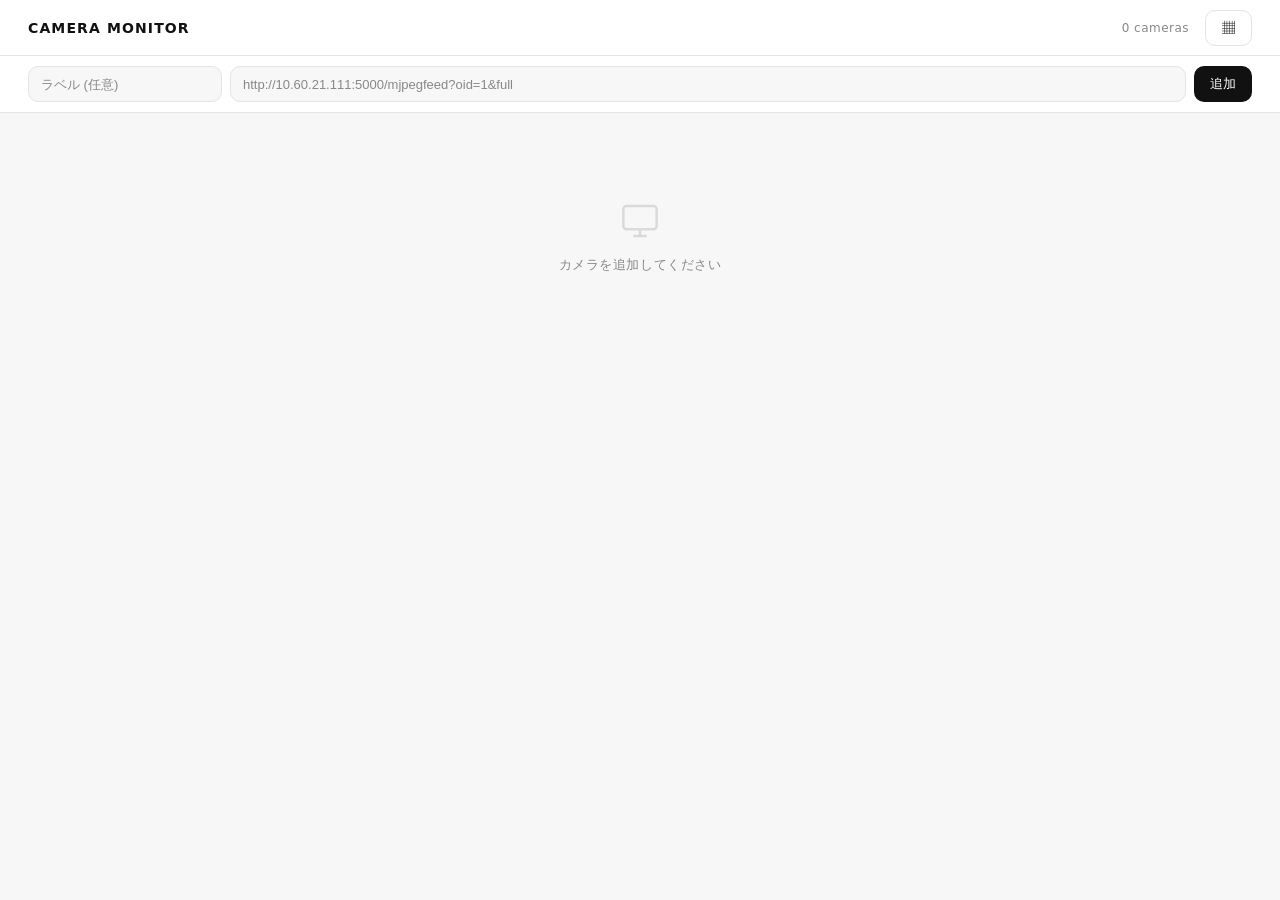
==== main.html @ 6b4b279c "feat: カメラモニターの新規作成 - 新しいHTMLファイルを作成し、カメラモニターの基本的なレイアウトとスタイルを定義 - カメラの追加、削除機能を実装 - ローカルストレージを使用してカメラ情" ====
<!DOCTYPE html>
<html lang="ja">

<head>
    <meta charset="UTF-8" />
    <meta name="viewport" content="width=device-width, initial-scale=1.0" />
    <title>Camera Monitor</title>
    <style>
        *,
        *::before,
        *::after {
            box-sizing: border-box;
            margin: 0;
            padding: 0;
        }

        :root {
            --bg: #f7f7f7;
            --surface: #ffffff;
            --border: #e4e4e4;
            --text-primary: #111111;
            --text-muted: #888888;
            --accent: #111111;
            --danger: #e05252;
            --radius: 10px;
            --shadow: 0 1px 4px rgba(0, 0, 0, .06), 0 4px 16px rgba(0, 0, 0, .06);
        }

        body {
            background: var(--bg);
            color: var(--text-primary);
            font-family: 'Segoe UI', system-ui, -apple-system, sans-serif;
            min-height: 100vh;
            display: flex;
            flex-direction: column;
        }

        /* ── Header ── */
        header {
            background: var(--surface);
            border-bottom: 1px solid var(--border);
            padding: 0 28px;
            height: 56px;
            display: flex;
            align-items: center;
            gap: 16px;
            position: sticky;
            top: 0;
            z-index: 100;
        }

        header h1 {
            font-size: 14px;
            font-weight: 600;
            letter-spacing: .08em;
            text-transform: uppercase;
            flex: 1;
        }

        header span.cam-count {
            font-size: 12px;
            color: var(--text-muted);
            letter-spacing: .04em;
        }

        /* ── Add Camera Bar ── */
        .add-bar {
            background: var(--surface);
            border-bottom: 1px solid var(--border);
            padding: 10px 28px;
            display: flex;
            gap: 8px;
            align-items: center;
        }

        .add-bar input {
            flex: 1;
            height: 36px;
            border: 1px solid var(--border);
            border-radius: var(--radius);
            padding: 0 12px;
            font-size: 13px;
            color: var(--text-primary);
            background: var(--bg);
            outline: none;
            transition: border-color .15s;
        }

        .add-bar input:focus {
            border-color: #bbb;
        }

        .add-bar input::placeholder {
            color: var(--text-muted);
        }

        .add-bar input.label-input {
            flex: 0 0 140px;
        }

        .btn {
            height: 36px;
            padding: 0 16px;
            border: none;
            border-radius: var(--radius);
            font-size: 13px;
            font-weight: 500;
            cursor: pointer;
            transition: opacity .15s, transform .1s;
        }

        .btn:active {
            transform: scale(.97);
        }

        .btn-primary {
            background: var(--accent);
            color: #fff;
        }

        .btn-primary:hover {
            opacity: .85;
        }

        .btn-ghost {
            background: transparent;
            border: 1px solid var(--border);
            color: var(--text-primary);
        }

        .btn-ghost:hover {
            background: var(--bg);
        }

        /* ── Grid ── */
        main {
            flex: 1;
            padding: 24px 28px;
        }

        #grid {
            display: grid;
            grid-template-columns: repeat(auto-fill, minmax(320px, 1fr));
            gap: 16px;
        }

        /* ── Camera Tile ── */
        .tile {
            background: var(--surface);
            border: 1px solid var(--border);
            border-radius: var(--radius);
            box-shadow: var(--shadow);
            overflow: hidden;
            display: flex;
            flex-direction: column;
            animation: fadeUp .25s ease both;
        }

        @keyframes fadeUp {
            from {
                opacity: 0;
                transform: translateY(8px);
            }

            to {
                opacity: 1;
                transform: translateY(0);
            }
        }

        .tile-header {
            display: flex;
            align-items: center;
            padding: 9px 12px 9px 14px;
            gap: 8px;
            border-bottom: 1px solid var(--border);
            min-height: 40px;
        }

        .tile-dot {
            width: 7px;
            height: 7px;
            border-radius: 50%;
            background: #ccc;
            flex-shrink: 0;
            transition: background .3s;
        }

        .tile-dot.live {
            background: #4ade80;
            box-shadow: 0 0 0 2px rgba(74, 222, 128, .25);
        }

        .tile-dot.error {
            background: var(--danger);
        }

        .tile-label {
            flex: 1;
            font-size: 12px;
            font-weight: 500;
            letter-spacing: .04em;
            white-space: nowrap;
            overflow: hidden;
            text-overflow: ellipsis;
            color: var(--text-primary);
            cursor: text;
            outline: none;
            border-bottom: 1px solid transparent;
            transition: border-color .15s;
        }

        .tile-label:focus {
            border-color: #bbb;
        }

        .tile-remove {
            width: 24px;
            height: 24px;
            border: none;
            background: none;
            cursor: pointer;
            border-radius: 6px;
            display: flex;
            align-items: center;
            justify-content: center;
            color: var(--text-muted);
            transition: background .15s, color .15s;
        }

        .tile-remove:hover {
            background: #fef2f2;
            color: var(--danger);
        }

        .tile-body {
            position: relative;
            background: #000;
            aspect-ratio: 16/9;
            overflow: hidden;
        }

        .tile-body img {
            width: 100%;
            height: 100%;
            object-fit: contain;
            display: block;
        }

        .tile-overlay {
            position: absolute;
            inset: 0;
            display: flex;
            flex-direction: column;
            align-items: center;
            justify-content: center;
            gap: 6px;
            font-size: 12px;
            color: rgba(255, 255, 255, .5);
            pointer-events: none;
            opacity: 0;
            transition: opacity .2s;
        }

        .tile-overlay.show {
            opacity: 1;
        }

        .tile-overlay svg {
            opacity: .4;
        }

        .tile-footer {
            padding: 7px 14px;
            display: flex;
            align-items: center;
            gap: 6px;
        }

        .tile-url {
            flex: 1;
            font-size: 10px;
            color: var(--text-muted);
            white-space: nowrap;
            overflow: hidden;
            text-overflow: ellipsis;
            letter-spacing: .02em;
        }

        .tile-reload {
            width: 22px;
            height: 22px;
            border: none;
            background: none;
            cursor: pointer;
            border-radius: 5px;
            display: flex;
            align-items: center;
            justify-content: center;
            color: var(--text-muted);
            transition: background .15s, color .15s, transform .3s;
        }

        .tile-reload:hover {
            background: var(--bg);
            color: var(--text-primary);
        }

        .tile-reload.spin svg {
            animation: spin .5s linear;
        }

        @keyframes spin {
            to {
                transform: rotate(360deg);
            }
        }

        /* ── Empty state ── */
        #empty {
            grid-column: 1 / -1;
            padding: 64px 0;
            text-align: center;
            color: var(--text-muted);
            font-size: 13px;
            letter-spacing: .04em;
        }

        #empty svg {
            margin-bottom: 12px;
            opacity: .25;
        }

        /* ── Scrollbar ── */
        ::-webkit-scrollbar {
            width: 6px;
            height: 6px;
        }

        ::-webkit-scrollbar-track {
            background: transparent;
        }

        ::-webkit-scrollbar-thumb {
            background: #ddd;
            border-radius: 3px;
        }
    </style>
</head>

<body>

    <header>
        <h1>Camera Monitor</h1>
        <span class="cam-count" id="camCount">0 cameras</span>
        <button class="btn btn-ghost" id="btnLayout" title="列数切替">&#9638;</button>
    </header>

    <div class="add-bar">
        <input id="inputLabel" class="label-input" type="text" placeholder="ラベル (任意)" />
        <input id="inputUrl" type="text" placeholder="http://10.60.21.111:5000/mjpegfeed?oid=1&full" />
        <button class="btn btn-primary" id="btnAdd">追加</button>
    </div>

    <main>
        <div id="grid">
            <div id="empty">
                <svg width="40" height="40" viewBox="0 0 24 24" fill="none" stroke="currentColor" stroke-width="1.5">
                    <rect x="2" y="3" width="20" height="14" rx="2" />
                    <path d="M8 21h8M12 17v4" />
                </svg>
                <div>カメラを追加してください</div>
            </div>
        </div>
    </main>

    <script>
        const STORAGE_KEY = 'cam_monitor_v1';
        const grid = document.getElementById('grid');
        const empty = document.getElementById('empty');
        const camCount = document.getElementById('camCount');
        const inputUrl = document.getElementById('inputUrl');
        const inputLabel = document.getElementById('inputLabel');
        const btnAdd = document.getElementById('btnAdd');
        const btnLayout = document.getElementById('btnLayout');

        let cameras = [];
        let columns = 0; // 0 = auto

        const COLUMN_CYCLES = [0, 1, 2, 3, 4];
        let colIdx = 0;

        function save() {
            localStorage.setItem(STORAGE_KEY, JSON.stringify(
                cameras.map(c => ({ id: c.id, url: c.url, label: c.label }))
            ));
        }

        function updateCount() {
            const n = cameras.length;
            camCount.textContent = `${n} camera${n !== 1 ? 's' : ''}`;
            empty.style.display = n === 0 ? '' : 'none';
        }

        function setColumns(n) {
            grid.style.gridTemplateColumns = n === 0
                ? 'repeat(auto-fill, minmax(320px, 1fr))'
                : `repeat(${n}, 1fr)`;
        }

        btnLayout.addEventListener('click', () => {
            colIdx = (colIdx + 1) % COLUMN_CYCLES.length;
            columns = COLUMN_CYCLES[colIdx];
            setColumns(columns);
        });

        function makeTile(cam) {
            const tile = document.createElement('div');
            tile.className = 'tile';
            tile.dataset.id = cam.id;

            const dot = document.createElement('div');
            dot.className = 'tile-dot';

            const label = document.createElement('div');
            label.className = 'tile-label';
            label.contentEditable = 'true';
            label.spellcheck = false;
            label.textContent = cam.label;
            label.addEventListener('blur', () => {
                cam.label = label.textContent.trim() || cam.label;
                label.textContent = cam.label;
                save();
            });
            label.addEventListener('keydown', e => { if (e.key === 'Enter') { e.preventDefault(); label.blur(); } });

            const removeBtn = document.createElement('button');
            removeBtn.className = 'tile-remove';
            removeBtn.title = '削除';
            removeBtn.innerHTML = `<svg width="14" height="14" viewBox="0 0 24 24" fill="none" stroke="currentColor" stroke-width="2"><line x1="18" y1="6" x2="6" y2="18"/><line x1="6" y1="6" x2="18" y2="18"/></svg>`;
            removeBtn.addEventListener('click', () => removeCamera(cam.id));

            const header = document.createElement('div');
            header.className = 'tile-header';
            header.append(dot, label, removeBtn);

            const img = document.createElement('img');
            img.alt = cam.label;

            const overlay = document.createElement('div');
            overlay.className = 'tile-overlay';
            overlay.innerHTML = `<svg width="28" height="28" viewBox="0 0 24 24" fill="none" stroke="currentColor" stroke-width="1.5"><circle cx="12" cy="12" r="10"/><line x1="12" y1="8" x2="12" y2="12"/><line x1="12" y1="16" x2="12.01" y2="16"/></svg><span>接続できません</span>`;

            const body = document.createElement('div');
            body.className = 'tile-body';
            body.append(img, overlay);

            const urlText = document.createElement('div');
            urlText.className = 'tile-url';
            urlText.textContent = cam.url;
            urlText.title = cam.url;

            const reloadBtn = document.createElement('button');
            reloadBtn.className = 'tile-reload';
            reloadBtn.title = '再読み込み';
            reloadBtn.innerHTML = `<svg width="13" height="13" viewBox="0 0 24 24" fill="none" stroke="currentColor" stroke-width="2"><polyline points="23 4 23 10 17 10"/><path d="M20.49 15a9 9 0 1 1-2.12-9.36L23 10"/></svg>`;
            reloadBtn.addEventListener('click', () => {
                reloadBtn.classList.add('spin');
                dot.className = 'tile-dot';
                overlay.classList.remove('show');
                loadImg(img, cam.url, dot, overlay, reloadBtn);
            });

            const footer = document.createElement('div');
            footer.className = 'tile-footer';
            footer.append(urlText, reloadBtn);

            tile.append(header, body, footer);
            cam._dot = dot;
            cam._overlay = overlay;
            cam._img = img;
            cam._reloadBtn = reloadBtn;

            loadImg(img, cam.url, dot, overlay, reloadBtn);
            return tile;
        }

        function loadImg(img, url, dot, overlay, reloadBtn) {
            const ts = `${url}${url.includes('?') ? '&' : '?'}_t=${Date.now()}`;
            img.src = '';
            img.onload = () => {
                dot.className = 'tile-dot live';
                overlay.classList.remove('show');
                reloadBtn.classList.remove('spin');
            };
            img.onerror = () => {
                dot.className = 'tile-dot error';
                overlay.classList.add('show');
                reloadBtn.classList.remove('spin');
            };
            img.src = ts;
        }

        function addCamera(url, label) {
            url = url.trim();
            if (!url) return;
            label = label.trim() || `Camera ${cameras.length + 1}`;
            const cam = { id: Date.now().toString(36) + Math.random().toString(36).slice(2), url, label };
            cameras.push(cam);
            const tile = makeTile(cam);
            grid.insertBefore(tile, empty);
            updateCount();
            save();
        }

        function removeCamera(id) {
            cameras = cameras.filter(c => c.id !== id);
            const tile = grid.querySelector(`[data-id="${id}"]`);
            if (tile) {
                tile.style.transition = 'opacity .2s, transform .2s';
                tile.style.opacity = '0';
                tile.style.transform = 'scale(.97)';
                setTimeout(() => tile.remove(), 200);
            }
            updateCount();
            save();
        }

        function doAdd() {
            const url = inputUrl.value.trim();
            const lbl = inputLabel.value.trim();
            if (!url) { inputUrl.focus(); return; }
            addCamera(url, lbl);
            inputUrl.value = '';
            inputLabel.value = '';
            inputUrl.focus();
        }

        btnAdd.addEventListener('click', doAdd);
        inputUrl.addEventListener('keydown', e => { if (e.key === 'Enter') doAdd(); });

        // ── Restore ──
        try {
            const saved = JSON.parse(localStorage.getItem(STORAGE_KEY) || '[]');
            saved.forEach(c => addCamera(c.url, c.label));
        } catch (_) { }

        updateCount();
    </script>
</body>

</html>
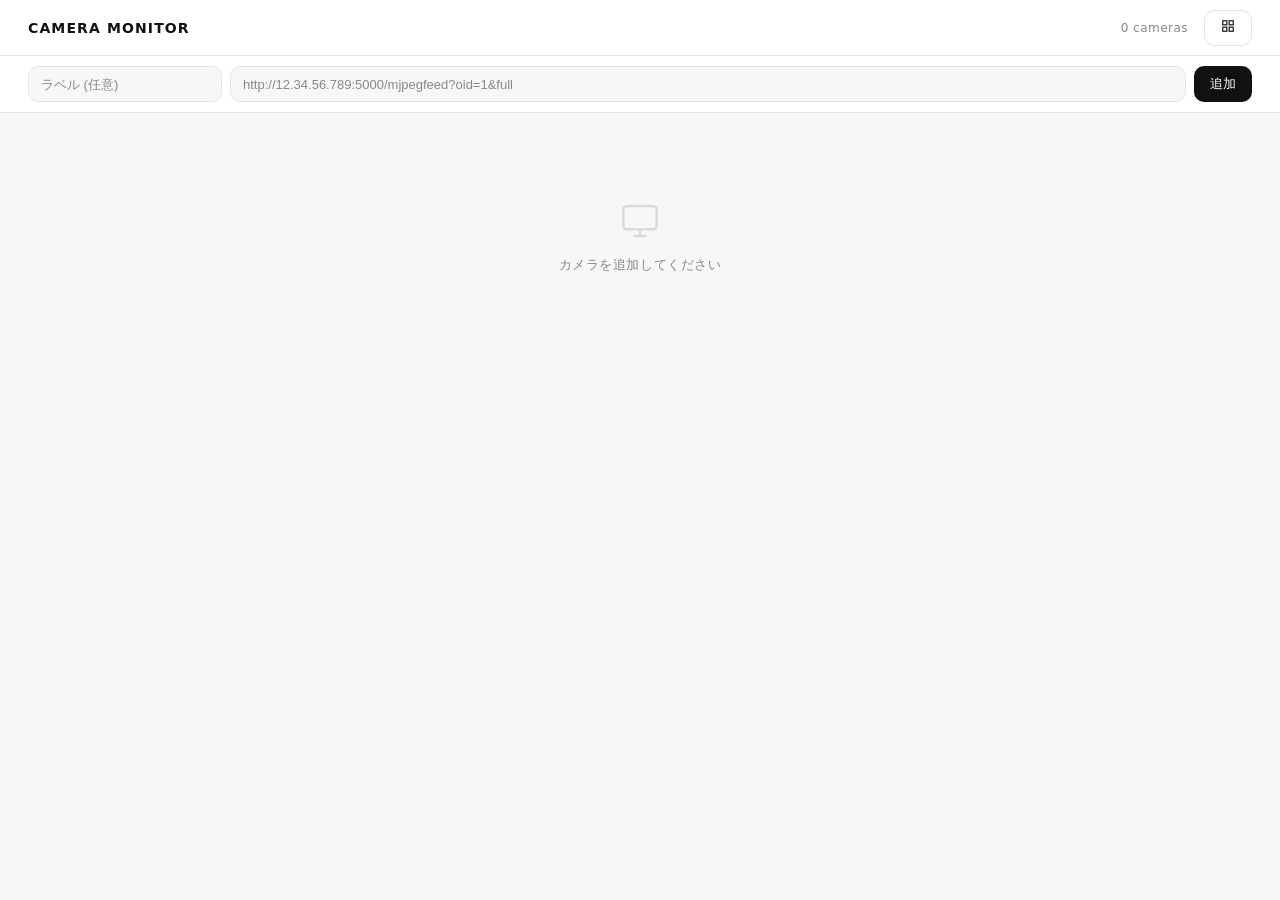
==== commit 0179ece8: "feat: レイアウトポップアップの追加、カメラのドラッグ＆ドロップ機能の実装 - 新しいレイアウトポップアップを追加し、カラム数を選択できるようにした - カメラのタイルをドラッグ＆ドロップで並び替" ====
--- a/main.html
+++ b/main.html
@@ -5,347 +5,7 @@
     <meta charset="UTF-8" />
     <meta name="viewport" content="width=device-width, initial-scale=1.0" />
     <title>Camera Monitor</title>
-    <style>
-        *,
-        *::before,
-        *::after {
-            box-sizing: border-box;
-            margin: 0;
-            padding: 0;
-        }
-
-        :root {
-            --bg: #f7f7f7;
-            --surface: #ffffff;
-            --border: #e4e4e4;
-            --text-primary: #111111;
-            --text-muted: #888888;
-            --accent: #111111;
-            --danger: #e05252;
-            --radius: 10px;
-            --shadow: 0 1px 4px rgba(0, 0, 0, .06), 0 4px 16px rgba(0, 0, 0, .06);
-        }
-
-        body {
-            background: var(--bg);
-            color: var(--text-primary);
-            font-family: 'Segoe UI', system-ui, -apple-system, sans-serif;
-            min-height: 100vh;
-            display: flex;
-            flex-direction: column;
-        }
-
-        /* ── Header ── */
-        header {
-            background: var(--surface);
-            border-bottom: 1px solid var(--border);
-            padding: 0 28px;
-            height: 56px;
-            display: flex;
-            align-items: center;
-            gap: 16px;
-            position: sticky;
-            top: 0;
-            z-index: 100;
-        }
-
-        header h1 {
-            font-size: 14px;
-            font-weight: 600;
-            letter-spacing: .08em;
-            text-transform: uppercase;
-            flex: 1;
-        }
-
-        header span.cam-count {
-            font-size: 12px;
-            color: var(--text-muted);
-            letter-spacing: .04em;
-        }
-
-        /* ── Add Camera Bar ── */
-        .add-bar {
-            background: var(--surface);
-            border-bottom: 1px solid var(--border);
-            padding: 10px 28px;
-            display: flex;
-            gap: 8px;
-            align-items: center;
-        }
-
-        .add-bar input {
-            flex: 1;
-            height: 36px;
-            border: 1px solid var(--border);
-            border-radius: var(--radius);
-            padding: 0 12px;
-            font-size: 13px;
-            color: var(--text-primary);
-            background: var(--bg);
-            outline: none;
-            transition: border-color .15s;
-        }
-
-        .add-bar input:focus {
-            border-color: #bbb;
-        }
-
-        .add-bar input::placeholder {
-            color: var(--text-muted);
-        }
-
-        .add-bar input.label-input {
-            flex: 0 0 140px;
-        }
-
-        .btn {
-            height: 36px;
-            padding: 0 16px;
-            border: none;
-            border-radius: var(--radius);
-            font-size: 13px;
-            font-weight: 500;
-            cursor: pointer;
-            transition: opacity .15s, transform .1s;
-        }
-
-        .btn:active {
-            transform: scale(.97);
-        }
-
-        .btn-primary {
-            background: var(--accent);
-            color: #fff;
-        }
-
-        .btn-primary:hover {
-            opacity: .85;
-        }
-
-        .btn-ghost {
-            background: transparent;
-            border: 1px solid var(--border);
-            color: var(--text-primary);
-        }
-
-        .btn-ghost:hover {
-            background: var(--bg);
-        }
-
-        /* ── Grid ── */
-        main {
-            flex: 1;
-            padding: 24px 28px;
-        }
-
-        #grid {
-            display: grid;
-            grid-template-columns: repeat(auto-fill, minmax(320px, 1fr));
-            gap: 16px;
-        }
-
-        /* ── Camera Tile ── */
-        .tile {
-            background: var(--surface);
-            border: 1px solid var(--border);
-            border-radius: var(--radius);
-            box-shadow: var(--shadow);
-            overflow: hidden;
-            display: flex;
-            flex-direction: column;
-            animation: fadeUp .25s ease both;
-        }
-
-        @keyframes fadeUp {
-            from {
-                opacity: 0;
-                transform: translateY(8px);
-            }
-
-            to {
-                opacity: 1;
-                transform: translateY(0);
-            }
-        }
-
-        .tile-header {
-            display: flex;
-            align-items: center;
-            padding: 9px 12px 9px 14px;
-            gap: 8px;
-            border-bottom: 1px solid var(--border);
-            min-height: 40px;
-        }
-
-        .tile-dot {
-            width: 7px;
-            height: 7px;
-            border-radius: 50%;
-            background: #ccc;
-            flex-shrink: 0;
-            transition: background .3s;
-        }
-
-        .tile-dot.live {
-            background: #4ade80;
-            box-shadow: 0 0 0 2px rgba(74, 222, 128, .25);
-        }
-
-        .tile-dot.error {
-            background: var(--danger);
-        }
-
-        .tile-label {
-            flex: 1;
-            font-size: 12px;
-            font-weight: 500;
-            letter-spacing: .04em;
-            white-space: nowrap;
-            overflow: hidden;
-            text-overflow: ellipsis;
-            color: var(--text-primary);
-            cursor: text;
-            outline: none;
-            border-bottom: 1px solid transparent;
-            transition: border-color .15s;
-        }
-
-        .tile-label:focus {
-            border-color: #bbb;
-        }
-
-        .tile-remove {
-            width: 24px;
-            height: 24px;
-            border: none;
-            background: none;
-            cursor: pointer;
-            border-radius: 6px;
-            display: flex;
-            align-items: center;
-            justify-content: center;
-            color: var(--text-muted);
-            transition: background .15s, color .15s;
-        }
-
-        .tile-remove:hover {
-            background: #fef2f2;
-            color: var(--danger);
-        }
-
-        .tile-body {
-            position: relative;
-            background: #000;
-            aspect-ratio: 16/9;
-            overflow: hidden;
-        }
-
-        .tile-body img {
-            width: 100%;
-            height: 100%;
-            object-fit: contain;
-            display: block;
-        }
-
-        .tile-overlay {
-            position: absolute;
-            inset: 0;
-            display: flex;
-            flex-direction: column;
-            align-items: center;
-            justify-content: center;
-            gap: 6px;
-            font-size: 12px;
-            color: rgba(255, 255, 255, .5);
-            pointer-events: none;
-            opacity: 0;
-            transition: opacity .2s;
-        }
-
-        .tile-overlay.show {
-            opacity: 1;
-        }
-
-        .tile-overlay svg {
-            opacity: .4;
-        }
-
-        .tile-footer {
-            padding: 7px 14px;
-            display: flex;
-            align-items: center;
-            gap: 6px;
-        }
-
-        .tile-url {
-            flex: 1;
-            font-size: 10px;
-            color: var(--text-muted);
-            white-space: nowrap;
-            overflow: hidden;
-            text-overflow: ellipsis;
-            letter-spacing: .02em;
-        }
-
-        .tile-reload {
-            width: 22px;
-            height: 22px;
-            border: none;
-            background: none;
-            cursor: pointer;
-            border-radius: 5px;
-            display: flex;
-            align-items: center;
-            justify-content: center;
-            color: var(--text-muted);
-            transition: background .15s, color .15s, transform .3s;
-        }
-
-        .tile-reload:hover {
-            background: var(--bg);
-            color: var(--text-primary);
-        }
-
-        .tile-reload.spin svg {
-            animation: spin .5s linear;
-        }
-
-        @keyframes spin {
-            to {
-                transform: rotate(360deg);
-            }
-        }
-
-        /* ── Empty state ── */
-        #empty {
-            grid-column: 1 / -1;
-            padding: 64px 0;
-            text-align: center;
-            color: var(--text-muted);
-            font-size: 13px;
-            letter-spacing: .04em;
-        }
-
-        #empty svg {
-            margin-bottom: 12px;
-            opacity: .25;
-        }
-
-        /* ── Scrollbar ── */
-        ::-webkit-scrollbar {
-            width: 6px;
-            height: 6px;
-        }
-
-        ::-webkit-scrollbar-track {
-            background: transparent;
-        }
-
-        ::-webkit-scrollbar-thumb {
-            background: #ddd;
-            border-radius: 3px;
-        }
-    </style>
+    <link rel="stylesheet" href="style.css" />
 </head>
 
 <body>
@@ -353,12 +13,22 @@
     <header>
         <h1>Camera Monitor</h1>
         <span class="cam-count" id="camCount">0 cameras</span>
-        <button class="btn btn-ghost" id="btnLayout" title="列数切替">&#9638;</button>
+        <div class="layout-wrapper">
+            <button class="btn btn-ghost" id="btnLayout" title="レイアウト切替">
+                <svg width="14" height="14" viewBox="0 0 24 24" fill="none" stroke="currentColor" stroke-width="2">
+                    <rect x="3" y="3" width="7" height="7" />
+                    <rect x="14" y="3" width="7" height="7" />
+                    <rect x="3" y="14" width="7" height="7" />
+                    <rect x="14" y="14" width="7" height="7" />
+                </svg>
+            </button>
+            <div class="layout-popup" id="layoutPopup"></div>
+        </div>
     </header>
 
     <div class="add-bar">
         <input id="inputLabel" class="label-input" type="text" placeholder="ラベル (任意)" />
-        <input id="inputUrl" type="text" placeholder="http://10.60.21.111:5000/mjpegfeed?oid=1&full" />
+        <input id="inputUrl" type="text" placeholder="http://12.34.56.789:5000/mjpegfeed?oid=1&full" />
         <button class="btn btn-primary" id="btnAdd">追加</button>
     </div>
 
@@ -383,13 +53,64 @@
         const inputLabel = document.getElementById('inputLabel');
         const btnAdd = document.getElementById('btnAdd');
         const btnLayout = document.getElementById('btnLayout');
+        const layoutPopup = document.getElementById('layoutPopup');
 
         let cameras = [];
-        let columns = 0; // 0 = auto
-
-        const COLUMN_CYCLES = [0, 1, 2, 3, 4];
-        let colIdx = 0;
-
+        let currentCols = 0;
+
+        // ── Layout Popup ──
+        const LAYOUTS = [
+            { cols: 0, label: '自動' },
+            { cols: 1, label: '1 列' },
+            { cols: 2, label: '2 列' },
+            { cols: 3, label: '3 列' },
+            { cols: 4, label: '4 列' },
+            { cols: 5, label: '5 列' },
+            { cols: 6, label: '6 列' },
+        ];
+
+        LAYOUTS.forEach(({ cols, label }) => {
+            const btn = document.createElement('button');
+            btn.className = 'layout-option';
+            btn.dataset.cols = cols;
+
+            const icon = document.createElement('span');
+            icon.className = 'layout-icon';
+            const barCount = cols === 0 ? 3 : Math.min(cols, 6);
+            for (let i = 0; i < barCount; i++) {
+                const bar = document.createElement('i');
+                icon.appendChild(bar);
+            }
+
+            const txt = document.createElement('span');
+            txt.textContent = label;
+
+            btn.append(icon, txt);
+            btn.addEventListener('click', () => {
+                currentCols = cols;
+                setColumns(cols);
+                layoutPopup.classList.remove('open');
+                updateActiveOption();
+            });
+            layoutPopup.appendChild(btn);
+        });
+
+        function updateActiveOption() {
+            layoutPopup.querySelectorAll('.layout-option').forEach(btn => {
+                btn.classList.toggle('active', parseInt(btn.dataset.cols) === currentCols);
+            });
+        }
+
+        btnLayout.addEventListener('click', (e) => {
+            e.stopPropagation();
+            layoutPopup.classList.toggle('open');
+            updateActiveOption();
+        });
+
+        document.addEventListener('click', () => layoutPopup.classList.remove('open'));
+        layoutPopup.addEventListener('click', (e) => e.stopPropagation());
+
+        // ── Helpers ──
         function save() {
             localStorage.setItem(STORAGE_KEY, JSON.stringify(
                 cameras.map(c => ({ id: c.id, url: c.url, label: c.label }))
@@ -407,12 +128,6 @@
                 ? 'repeat(auto-fill, minmax(320px, 1fr))'
                 : `repeat(${n}, 1fr)`;
         }
-
-        btnLayout.addEventListener('click', () => {
-            colIdx = (colIdx + 1) % COLUMN_CYCLES.length;
-            columns = COLUMN_CYCLES[colIdx];
-            setColumns(columns);
-        });
 
         function makeTile(cam) {
             const tile = document.createElement('div');
@@ -440,9 +155,15 @@
             removeBtn.innerHTML = `<svg width="14" height="14" viewBox="0 0 24 24" fill="none" stroke="currentColor" stroke-width="2"><line x1="18" y1="6" x2="6" y2="18"/><line x1="6" y1="6" x2="18" y2="18"/></svg>`;
             removeBtn.addEventListener('click', () => removeCamera(cam.id));
 
+            const dragHandle = document.createElement('div');
+            dragHandle.className = 'tile-drag-handle';
+            dragHandle.title = 'ドラッグして並び替え';
+            dragHandle.innerHTML = `<svg width="10" height="14" viewBox="0 0 10 14" fill="currentColor"><circle cx="3" cy="2" r="1.3"/><circle cx="7" cy="2" r="1.3"/><circle cx="3" cy="7" r="1.3"/><circle cx="7" cy="7" r="1.3"/><circle cx="3" cy="12" r="1.3"/><circle cx="7" cy="12" r="1.3"/></svg>`;
+            dragHandle.addEventListener('mousedown', () => { tile.draggable = true; });
+
             const header = document.createElement('div');
             header.className = 'tile-header';
-            header.append(dot, label, removeBtn);
+            header.append(dragHandle, dot, label, removeBtn);
 
             const img = document.createElement('img');
             img.alt = cam.label;
@@ -457,6 +178,8 @@
 
             const urlText = document.createElement('div');
             urlText.className = 'tile-url';
+            urlText.contentEditable = 'plaintext-only';
+            urlText.spellcheck = false;
             urlText.textContent = cam.url;
             urlText.title = cam.url;
 
@@ -469,6 +192,26 @@
                 dot.className = 'tile-dot';
                 overlay.classList.remove('show');
                 loadImg(img, cam.url, dot, overlay, reloadBtn);
+            });
+
+            // URL 編集イベント（reloadBtn 定義後に追加）
+            urlText.addEventListener('blur', () => {
+                const newUrl = urlText.textContent.trim();
+                if (newUrl && newUrl !== cam.url) {
+                    cam.url = newUrl;
+                    urlText.title = newUrl;
+                    dot.className = 'tile-dot';
+                    overlay.classList.remove('show');
+                    reloadBtn.classList.add('spin');
+                    loadImg(img, cam.url, dot, overlay, reloadBtn);
+                    save();
+                } else {
+                    urlText.textContent = cam.url;
+                }
+            });
+            urlText.addEventListener('keydown', e => {
+                if (e.key === 'Enter') { e.preventDefault(); urlText.blur(); }
+                if (e.key === 'Escape') { urlText.textContent = cam.url; urlText.blur(); }
             });
 
             const footer = document.createElement('div');
@@ -539,6 +282,57 @@
         btnAdd.addEventListener('click', doAdd);
         inputUrl.addEventListener('keydown', e => { if (e.key === 'Enter') doAdd(); });
 
+        // ── Drag & Drop ──
+        let dragSrcId = null;
+
+        grid.addEventListener('dragstart', (e) => {
+            const tile = e.target.closest('.tile');
+            if (!tile || !tile.draggable) return;
+            dragSrcId = tile.dataset.id;
+            tile.classList.add('dragging');
+            e.dataTransfer.effectAllowed = 'move';
+        });
+
+        grid.addEventListener('dragend', () => {
+            grid.querySelectorAll('.tile').forEach(t => {
+                t.classList.remove('dragging', 'drag-over');
+                t.draggable = false;
+            });
+            dragSrcId = null;
+        });
+
+        grid.addEventListener('dragover', (e) => {
+            if (!dragSrcId) return;
+            e.preventDefault();
+            const tile = e.target.closest('.tile');
+            if (!tile || tile.dataset.id === dragSrcId) return;
+            grid.querySelectorAll('.tile.drag-over').forEach(t => t.classList.remove('drag-over'));
+            tile.classList.add('drag-over');
+        });
+
+        grid.addEventListener('dragleave', (e) => {
+            const tile = e.target.closest('.tile');
+            if (tile && !tile.contains(e.relatedTarget)) tile.classList.remove('drag-over');
+        });
+
+        grid.addEventListener('drop', (e) => {
+            e.preventDefault();
+            const targetTile = e.target.closest('.tile');
+            if (!targetTile || !dragSrcId || targetTile.dataset.id === dragSrcId) return;
+            targetTile.classList.remove('drag-over');
+            const srcTile = grid.querySelector(`[data-id="${dragSrcId}"]`);
+            if (!srcTile) return;
+            const tiles = [...grid.querySelectorAll('.tile')];
+            if (tiles.indexOf(srcTile) < tiles.indexOf(targetTile)) {
+                targetTile.after(srcTile);
+            } else {
+                targetTile.before(srcTile);
+            }
+            const order = [...grid.querySelectorAll('.tile')].map(t => t.dataset.id);
+            cameras.sort((a, b) => order.indexOf(a.id) - order.indexOf(b.id));
+            save();
+        });
+
         // ── Restore ──
         try {
             const saved = JSON.parse(localStorage.getItem(STORAGE_KEY) || '[]');
--- a/style.css
+++ b/style.css
@@ -0,0 +1,467 @@
+*,
+*::before,
+*::after {
+    box-sizing: border-box;
+    margin: 0;
+    padding: 0;
+}
+
+:root {
+    --bg: #f7f7f7;
+    --surface: #ffffff;
+    --border: #e4e4e4;
+    --text-primary: #111111;
+    --text-muted: #888888;
+    --accent: #111111;
+    --danger: #e05252;
+    --radius: 10px;
+    --shadow: 0 1px 4px rgba(0, 0, 0, .06), 0 4px 16px rgba(0, 0, 0, .06);
+}
+
+body {
+    background: var(--bg);
+    color: var(--text-primary);
+    font-family: 'Segoe UI', system-ui, -apple-system, sans-serif;
+    min-height: 100vh;
+    display: flex;
+    flex-direction: column;
+}
+
+/* ── Header ── */
+header {
+    background: var(--surface);
+    border-bottom: 1px solid var(--border);
+    padding: 0 28px;
+    height: 56px;
+    display: flex;
+    align-items: center;
+    gap: 16px;
+    position: sticky;
+    top: 0;
+    z-index: 100;
+}
+
+header h1 {
+    font-size: 14px;
+    font-weight: 600;
+    letter-spacing: .08em;
+    text-transform: uppercase;
+    flex: 1;
+}
+
+header span.cam-count {
+    font-size: 12px;
+    color: var(--text-muted);
+    letter-spacing: .04em;
+}
+
+/* ── Layout Popup ── */
+.layout-wrapper {
+    position: relative;
+}
+
+.layout-popup {
+    position: absolute;
+    top: calc(100% + 8px);
+    right: 0;
+    background: var(--surface);
+    border: 1px solid var(--border);
+    border-radius: var(--radius);
+    box-shadow: 0 4px 24px rgba(0, 0, 0, .10), 0 1px 4px rgba(0, 0, 0, .06);
+    padding: 6px;
+    min-width: 160px;
+    z-index: 200;
+    display: none;
+    flex-direction: column;
+    gap: 2px;
+}
+
+.layout-popup.open {
+    display: flex;
+    animation: fadeDown .15s ease both;
+}
+
+@keyframes fadeDown {
+    from {
+        opacity: 0;
+        transform: translateY(-4px);
+    }
+
+    to {
+        opacity: 1;
+        transform: translateY(0);
+    }
+}
+
+.layout-option {
+    padding: 7px 12px;
+    border-radius: 6px;
+    font-size: 12px;
+    cursor: pointer;
+    transition: background .12s;
+    display: flex;
+    align-items: center;
+    gap: 10px;
+    color: var(--text-primary);
+    background: none;
+    border: none;
+    text-align: left;
+    width: 100%;
+    font-family: inherit;
+    letter-spacing: .02em;
+}
+
+.layout-option:hover {
+    background: var(--bg);
+}
+
+.layout-option.active {
+    background: var(--accent);
+    color: #fff;
+}
+
+.layout-icon {
+    display: flex;
+    gap: 2px;
+    align-items: center;
+    flex-shrink: 0;
+    width: 28px;
+}
+
+.layout-icon i {
+    flex: 1;
+    height: 12px;
+    border-radius: 2px;
+    background: currentColor;
+    opacity: .5;
+    font-style: normal;
+    display: block;
+}
+
+/* ── Add Camera Bar ── */
+.add-bar {
+    background: var(--surface);
+    border-bottom: 1px solid var(--border);
+    padding: 10px 28px;
+    display: flex;
+    gap: 8px;
+    align-items: center;
+}
+
+.add-bar input {
+    flex: 1;
+    height: 36px;
+    border: 1px solid var(--border);
+    border-radius: var(--radius);
+    padding: 0 12px;
+    font-size: 13px;
+    color: var(--text-primary);
+    background: var(--bg);
+    outline: none;
+    transition: border-color .15s;
+}
+
+.add-bar input:focus {
+    border-color: #bbb;
+}
+
+.add-bar input::placeholder {
+    color: var(--text-muted);
+}
+
+.add-bar input.label-input {
+    flex: 0 0 140px;
+}
+
+.btn {
+    height: 36px;
+    padding: 0 16px;
+    border: none;
+    border-radius: var(--radius);
+    font-size: 13px;
+    font-weight: 500;
+    cursor: pointer;
+    transition: opacity .15s, transform .1s;
+}
+
+.btn:active {
+    transform: scale(.97);
+}
+
+.btn-primary {
+    background: var(--accent);
+    color: #fff;
+}
+
+.btn-primary:hover {
+    opacity: .85;
+}
+
+.btn-ghost {
+    background: transparent;
+    border: 1px solid var(--border);
+    color: var(--text-primary);
+}
+
+.btn-ghost:hover {
+    background: var(--bg);
+}
+
+/* ── Grid ── */
+main {
+    flex: 1;
+    padding: 24px 28px;
+}
+
+#grid {
+    display: grid;
+    grid-template-columns: repeat(auto-fill, minmax(320px, 1fr));
+    gap: 16px;
+}
+
+/* ── Camera Tile ── */
+.tile {
+    background: var(--surface);
+    border: 1px solid var(--border);
+    border-radius: var(--radius);
+    box-shadow: var(--shadow);
+    overflow: hidden;
+    display: flex;
+    flex-direction: column;
+    animation: fadeUp .25s ease both;
+}
+
+@keyframes fadeUp {
+    from {
+        opacity: 0;
+        transform: translateY(8px);
+    }
+
+    to {
+        opacity: 1;
+        transform: translateY(0);
+    }
+}
+
+.tile-header {
+    display: flex;
+    align-items: center;
+    padding: 9px 12px 9px 14px;
+    gap: 8px;
+    border-bottom: 1px solid var(--border);
+    min-height: 40px;
+}
+
+.tile-dot {
+    width: 7px;
+    height: 7px;
+    border-radius: 50%;
+    background: #ccc;
+    flex-shrink: 0;
+    transition: background .3s;
+}
+
+.tile-dot.live {
+    background: #4ade80;
+    box-shadow: 0 0 0 2px rgba(74, 222, 128, .25);
+}
+
+.tile-dot.error {
+    background: var(--danger);
+}
+
+.tile-label {
+    flex: 1;
+    font-size: 12px;
+    font-weight: 500;
+    letter-spacing: .04em;
+    white-space: nowrap;
+    overflow: hidden;
+    text-overflow: ellipsis;
+    color: var(--text-primary);
+    cursor: text;
+    outline: none;
+    border-bottom: 1px solid transparent;
+    transition: border-color .15s;
+}
+
+.tile-label:focus {
+    border-color: #bbb;
+}
+
+.tile-remove {
+    width: 24px;
+    height: 24px;
+    border: none;
+    background: none;
+    cursor: pointer;
+    border-radius: 6px;
+    display: flex;
+    align-items: center;
+    justify-content: center;
+    color: var(--text-muted);
+    transition: background .15s, color .15s;
+}
+
+.tile-remove:hover {
+    background: #fef2f2;
+    color: var(--danger);
+}
+
+.tile-body {
+    position: relative;
+    background: #000;
+    aspect-ratio: 16/9;
+    overflow: hidden;
+}
+
+.tile-body img {
+    width: 100%;
+    height: 100%;
+    object-fit: contain;
+    display: block;
+}
+
+.tile-overlay {
+    position: absolute;
+    inset: 0;
+    display: flex;
+    flex-direction: column;
+    align-items: center;
+    justify-content: center;
+    gap: 6px;
+    font-size: 12px;
+    color: rgba(255, 255, 255, .5);
+    pointer-events: none;
+    opacity: 0;
+    transition: opacity .2s;
+}
+
+.tile-overlay.show {
+    opacity: 1;
+}
+
+.tile-overlay svg {
+    opacity: .4;
+}
+
+.tile-footer {
+    padding: 7px 14px;
+    display: flex;
+    align-items: center;
+    gap: 6px;
+}
+
+.tile-url {
+    flex: 1;
+    font-size: 10px;
+    color: var(--text-muted);
+    white-space: nowrap;
+    overflow: hidden;
+    text-overflow: ellipsis;
+    letter-spacing: .02em;
+    cursor: text;
+    outline: none;
+    border-bottom: 1px solid transparent;
+    transition: border-color .15s;
+    min-width: 0;
+}
+
+.tile-url:focus {
+    border-color: #bbb;
+    white-space: normal;
+    word-break: break-all;
+    overflow: visible;
+}
+
+.tile-reload {
+    width: 22px;
+    height: 22px;
+    border: none;
+    background: none;
+    cursor: pointer;
+    border-radius: 5px;
+    display: flex;
+    align-items: center;
+    justify-content: center;
+    color: var(--text-muted);
+    transition: background .15s, color .15s;
+}
+
+.tile-reload:hover {
+    background: var(--bg);
+    color: var(--text-primary);
+}
+
+.tile-reload.spin svg {
+    animation: spin .5s linear;
+}
+
+@keyframes spin {
+    to {
+        transform: rotate(360deg);
+    }
+}
+
+/* ── Empty state ── */
+#empty {
+    grid-column: 1 / -1;
+    padding: 64px 0;
+    text-align: center;
+    color: var(--text-muted);
+    font-size: 13px;
+    letter-spacing: .04em;
+}
+
+#empty svg {
+    margin-bottom: 12px;
+    opacity: .25;
+}
+
+/* ── Scrollbar ── */
+::-webkit-scrollbar {
+    width: 6px;
+    height: 6px;
+}
+
+::-webkit-scrollbar-track {
+    background: transparent;
+}
+
+::-webkit-scrollbar-thumb {
+    background: #ddd;
+    border-radius: 3px;
+}
+
+/* ── Drag & Drop ── */
+.tile-drag-handle {
+    width: 16px;
+    height: 20px;
+    display: flex;
+    align-items: center;
+    justify-content: center;
+    cursor: grab;
+    color: var(--text-muted);
+    flex-shrink: 0;
+    opacity: 0;
+    transition: opacity .15s;
+    user-select: none;
+}
+
+.tile-header:hover .tile-drag-handle {
+    opacity: 1;
+}
+
+.tile-drag-handle:active {
+    cursor: grabbing;
+}
+
+.tile.dragging {
+    opacity: .25;
+    box-shadow: none;
+}
+
+.tile.drag-over {
+    outline: 2px solid var(--accent);
+    outline-offset: -2px;
+}
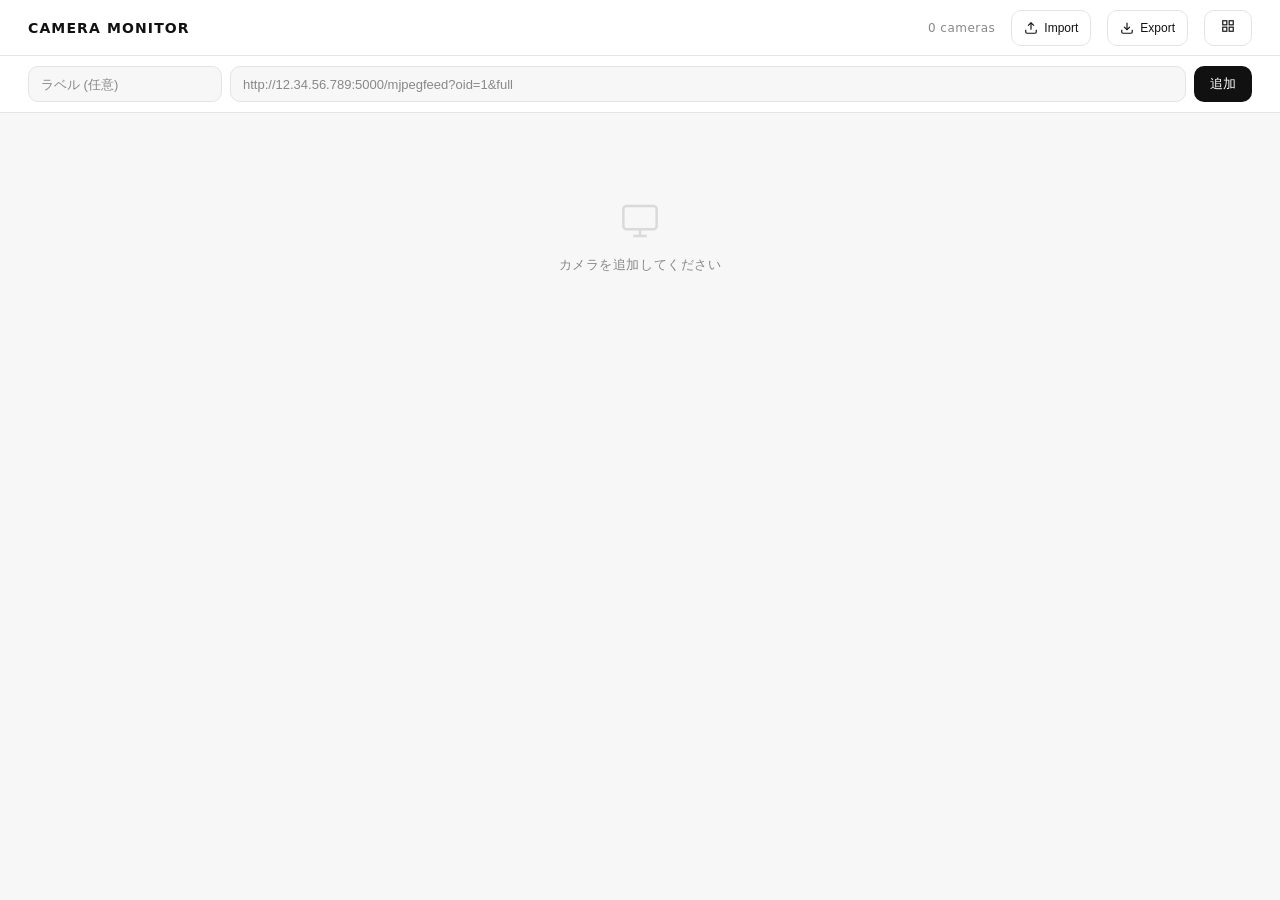
==== commit 05246de2: "feat: インポート・エクスポート機能の追加、ボタンスタイルの改善 - `btnImport` と `btnExport` ボタンを追加し、カメラ設定のインポートとエクスポートを実装 - `.ico" ====
--- a/main.html
+++ b/main.html
@@ -13,6 +13,23 @@
     <header>
         <h1>Camera Monitor</h1>
         <span class="cam-count" id="camCount">0 cameras</span>
+        <input type="file" id="fileInput" accept=".json" style="display:none" />
+        <button class="btn btn-ghost icon-btn" id="btnImport" title="設定をインポート">
+            <svg width="14" height="14" viewBox="0 0 24 24" fill="none" stroke="currentColor" stroke-width="2">
+                <path d="M21 15v4a2 2 0 0 1-2 2H5a2 2 0 0 1-2-2v-4" />
+                <polyline points="17 8 12 3 7 8" />
+                <line x1="12" y1="3" x2="12" y2="15" />
+            </svg>
+            <span>Import</span>
+        </button>
+        <button class="btn btn-ghost icon-btn" id="btnExport" title="設定をエクスポート">
+            <svg width="14" height="14" viewBox="0 0 24 24" fill="none" stroke="currentColor" stroke-width="2">
+                <path d="M21 15v4a2 2 0 0 1-2 2H5a2 2 0 0 1-2-2v-4" />
+                <polyline points="7 10 12 15 17 10" />
+                <line x1="12" y1="15" x2="12" y2="3" />
+            </svg>
+            <span>Export</span>
+        </button>
         <div class="layout-wrapper">
             <button class="btn btn-ghost" id="btnLayout" title="レイアウト切替">
                 <svg width="14" height="14" viewBox="0 0 24 24" fill="none" stroke="currentColor" stroke-width="2">
@@ -281,6 +298,49 @@
 
         btnAdd.addEventListener('click', doAdd);
         inputUrl.addEventListener('keydown', e => { if (e.key === 'Enter') doAdd(); });
+
+        // ── Export ──
+        document.getElementById('btnExport').addEventListener('click', () => {
+            if (cameras.length === 0) return;
+            const data = cameras.map(c => ({ label: c.label, url: c.url }));
+            const blob = new Blob([JSON.stringify(data, null, 2)], { type: 'application/json' });
+            const a = document.createElement('a');
+            a.href = URL.createObjectURL(blob);
+            a.download = `cameras_${new Date().toISOString().slice(0, 10)}.json`;
+            a.click();
+            URL.revokeObjectURL(a.href);
+        });
+
+        // ── Import ──
+        document.getElementById('btnImport').addEventListener('click', () => {
+            document.getElementById('fileInput').click();
+        });
+
+        document.getElementById('fileInput').addEventListener('change', (e) => {
+            const file = e.target.files[0];
+            if (!file) return;
+            const reader = new FileReader();
+            reader.onload = (ev) => {
+                try {
+                    const data = JSON.parse(ev.target.result);
+                    if (!Array.isArray(data)) throw new Error();
+                    const valid = data.filter(c => c && typeof c.url === 'string' && c.url.trim());
+                    if (valid.length === 0) { alert('有効なカメラデータがありません。'); return; }
+                    const replace = cameras.length > 0 && confirm(
+                        `${valid.length} 件のカメラ設定が見つかりました。\n\n「 OK 」 → 現在の設定を置き換え\n「 キャンセル 」 → 既存に追加`
+                    );
+                    if (replace) {
+                        [...grid.querySelectorAll('.tile')].forEach(t => t.remove());
+                        cameras = [];
+                    }
+                    valid.forEach(c => addCamera(c.url, c.label || ''));
+                } catch (_) {
+                    alert('読み込みに失敗しました。JSON 形式を確認してください。');
+                }
+                e.target.value = '';
+            };
+            reader.readAsText(file);
+        });
 
         // ── Drag & Drop ──
         let dragSrcId = null;
--- a/style.css
+++ b/style.css
@@ -207,6 +207,14 @@
     background: var(--bg);
 }
 
+.icon-btn {
+    display: flex;
+    align-items: center;
+    gap: 6px;
+    padding: 0 12px;
+    font-size: 12px;
+}
+
 /* ── Grid ── */
 main {
     flex: 1;
